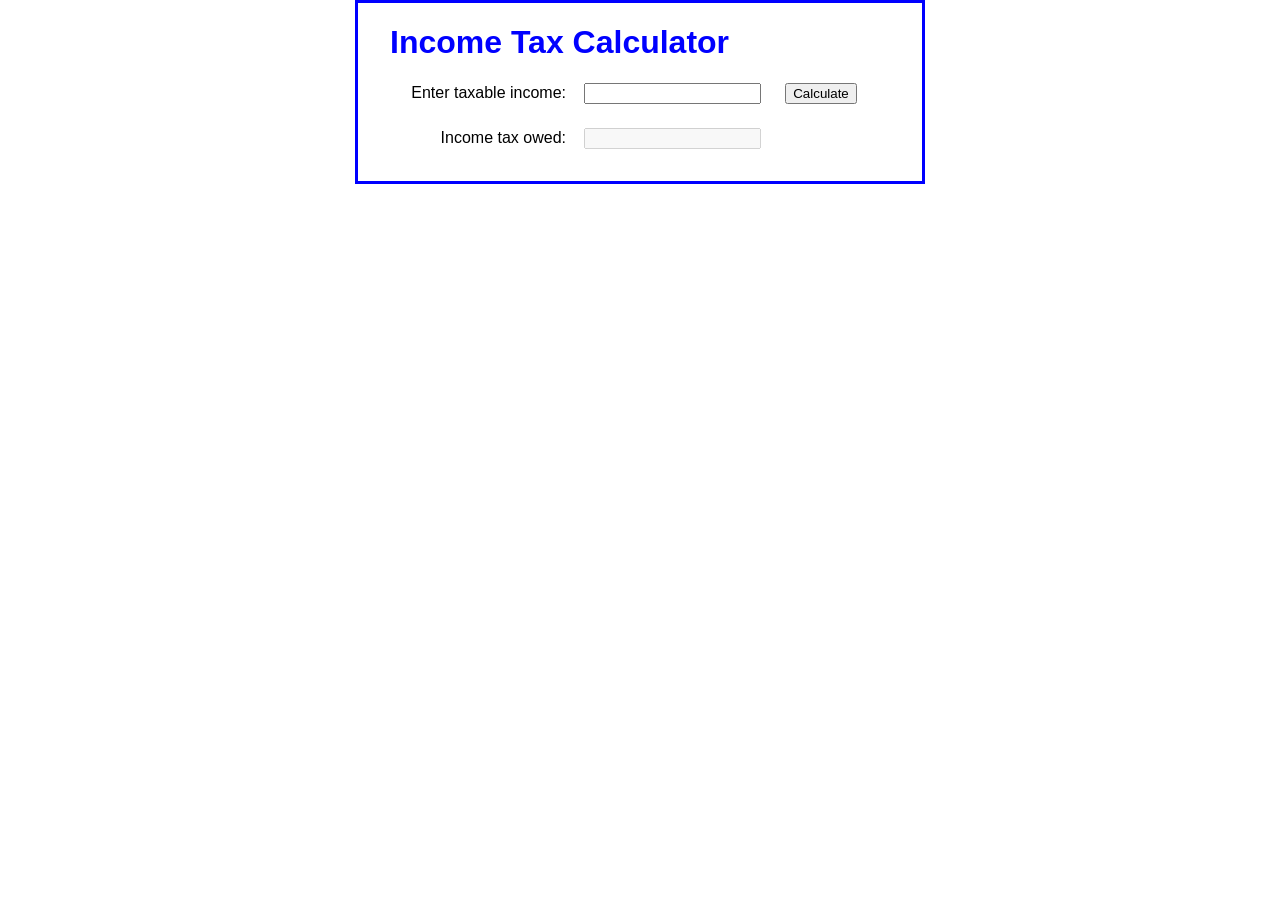
==== labs/lab_04/index.html @ 084ce293 "Merge branch 'CNets-Classes:main' into main" ====
<!DOCTYPE html>
<html>
<head>
	<meta charset="utf-8">
	<meta name="viewport" content="width=device-width, initial-scale=1">
	<title>Income Tax Calculator</title>
   	<link rel="stylesheet" href="calculate_tax.css">
</head>

<body>
	<main>
		<h1>Income Tax Calculator</h1>
		<div>
			<label>Enter taxable income:</label>
			<input type="text" id="income" />
			<input type="button" value="Calculate" name="calculate" id="calculate" />
		</div>
		<div>
			<label>Income tax owed:</label>
			<input type="text" id="tax" disabled>
		</div>
	</main>
	<script src="calculate_tax.js"></script>
</body>
</html>
---- labs/lab_04/calculate_tax.css ----
body {
    font-family: Arial, Helvetica, sans-serif;
    background-color: white;
    margin: 0 auto;
    width: 500px;
    border: 3px solid blue;
    padding: 0 2em 1em;
}
h1 {
    color: blue;
}
div {
    margin-bottom: 1em;
}
label {
    display: inline-block;
    width: 11em;
    text-align: right;
}
input {
    margin-left: 1em;
    margin-right: 0.5em;
}
span {
    color: red;
}

/*div that's the 2nd child of its parent element (main) */
div:nth-child(2) {
    margin-bottom: 1.5em;
}
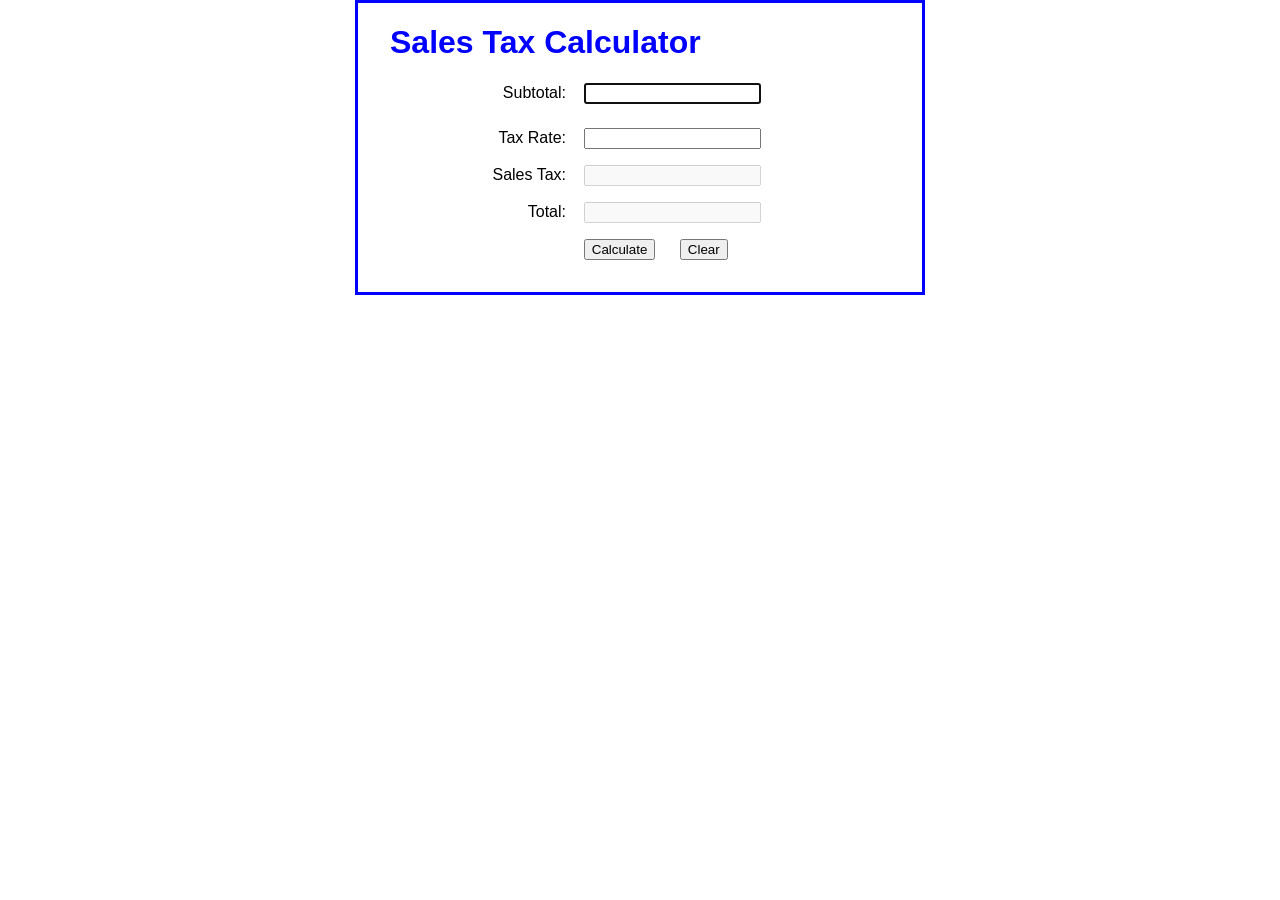
==== commit 754356bd: "Adding commits to labs 1 and 2 and doing labs 3-5" ====
--- a/labs/lab_04/index.html
+++ b/labs/lab_04/index.html
@@ -3,22 +3,35 @@
 <head>
 	<meta charset="utf-8">
 	<meta name="viewport" content="width=device-width, initial-scale=1">
-	<title>Income Tax Calculator</title>
+	<title>Sales Tax Calculator</title>
    	<link rel="stylesheet" href="calculate_tax.css">
 </head>
 
 <body>
 	<main>
-		<h1>Income Tax Calculator</h1>
+		<h1>Sales Tax Calculator</h1>
 		<div>
-			<label>Enter taxable income:</label>
-			<input type="text" id="income" />
-			<input type="button" value="Calculate" name="calculate" id="calculate" />
+			<label>Subtotal: </label>
+			<input type="text" id="subtotal" />
 		</div>
 		<div>
-			<label>Income tax owed:</label>
-			<input type="text" id="tax" disabled>
+			<label>Tax Rate: </label>
+			<input type="text" id="taxRate" />
 		</div>
+		<div>
+			<label>Sales Tax: </label>
+			<input type="text" id="salesTax" disabled>
+		</div>
+		<div>
+			<label>Total: </label>
+			<input type="text" id="total" disabled>
+		</div>
+		<div>
+			<label>&nbsp;</label>
+			<input type="button" value="Calculate" name="calculate" id="calculate" />
+			<input type="button" value="Clear" name="clear" id="clear" />
+		</div>
+
 	</main>
 	<script src="calculate_tax.js"></script>
 </body>
